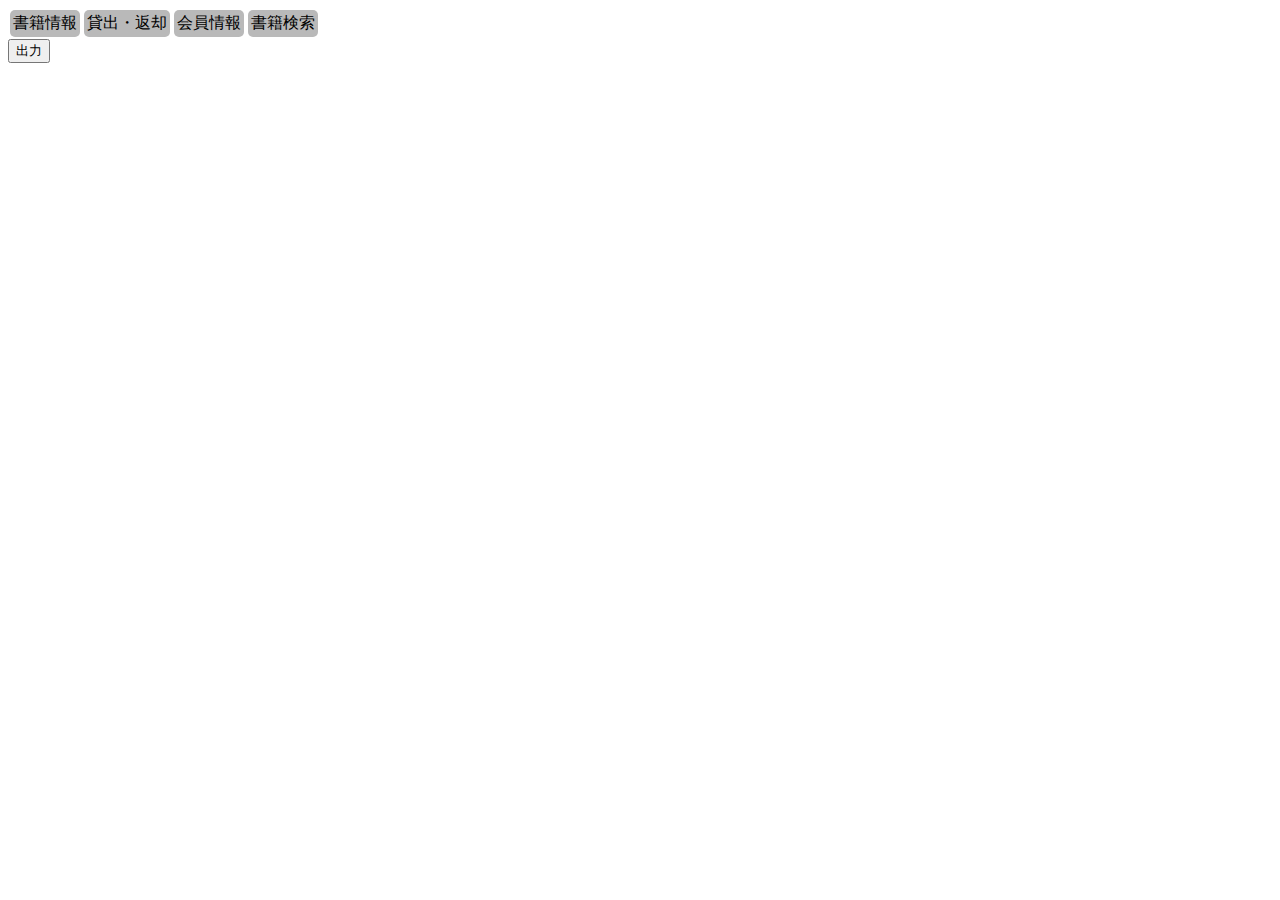
==== Local/index.html @ a81e8a87 "大移動" ====
<!DOCTYPE html>
<html lang="ja">

<head>
    <meta charset="UTF-8">
    <meta name="viewport" content="width=device-width, initial-scale=1.0">
    <meta http-equiv="X-UA-Compatible" content="ie=edge">
    <link rel="stylesheet" href="./style.css">
    <title>本貸し出しシステム簡易Web版</title>
</head>

<body>
    <nav>
        <ul>
            <li class="bookRegist">書籍情報</li>
            <li class="rental_return">貸出・返却</li>
            <li class="userRegist">会員情報</li>
            <li class="bookSearch">書籍検索</li>
        </ul>
    </nav>
    <section class="bookRegist">
        <table id="Book">
            <caption>書籍情報参照</caption>
            <thead>
                <tr>
                    <th>ISBN</th>
                    <th>タイトル</th>
                    <th>著者</th>
                    <th>発行年月日</th>
                    <th>分類コード</th>
                </tr>
            </thead>
            <tbody>
            </tbody>
            <tfoot>
                <tr>
                    <td colspan="5" id="bookRegistShow">
                        <span class="triangle"></span>
                    </td>
                </tr>
                <form name="bookRegistForm">
                    <tr style="display:none;" class="bookRegistForm">
                        <td><input type="number" name="ISBN"></td>
                        <td><input type="text" name="index"></td>
                        <td><input type="text" name="actor"></td>
                        <td><input type="date" name="date"></td>
                        <td><input type="number" name="code" max="999" placeholder="0"></td>
                    </tr>
                    <tr style="display:none;" class="bookRegistForm">
                        <td colspan="5" class="submit">
                            <input type="button" value="登録" onclick="bookRegist()">
                        </td>
                    </tr>
                </form>
            </tfoot>
        </table>
        <table id="Detail">
            <caption>ユニーク書籍</caption>
            <thead>
                <tr>
                    <th>シリアル</th>
                    <th>借主</th>
                    <th>貸出日</th>
                </tr>
            </thead>
            <tbody>
            </tbody>
            <tfoot>
                <form name="serialRegistForm">
                    <tr>
                        <td><input type="number" name="serial"></td>
                        <td class="submit">
                            <input type="button" value="登録" onclick="serialRegist()">
                        </td>
                        <td></td>
                    </tr>
                </form>
            </tfoot>
        </table>
    </section>
    <section class="rental_return">
        <form name="rental_returnForm">
            <table>
                <caption>貸出・返却登録用フォーム</caption>
                <tbody>
                    <tr>
                        <th>会員番号</th>
                        <td><input type="numer" name="iden"></td>
                    </tr>
                    <tr>
                        <th>ISBN</th>
                        <td><input type="number" name="ISBN"></td>
                    </tr>
                    <tr>
                        <th>シリアル</th>
                        <td><input type="number" name="serial"></td>
                    </tr>
                </tbody>
                <tfoot>
                    <tr>
                        <td>
                        </td>
                        <td class="submit">
                            <input type="button" value="貸出" onclick="Rental()">
                            <input type="button" value="返却" onclick="Return()">
                        </td>
                    </tr>
                </tfoot>
            </table>
        </form>
    </section>
    <section class="userRegist">
        <table id="Person">
            <caption>会員登録用フォーム</caption>
            <thead>
                <tr>
                    <th>名前</th>
                    <th>住所</th>
                    <th>電話番号</th>
                    <th>メールアドレス</th>
                    <th>会員番号</th>
                </tr>
            </thead>
            <tbody>
            </tbody>
            <tfoot>
                <tr>
                    <td colspan="5" id="userRegistShow">
                        <span class="triangle"></span>
                    </td>
                </tr>
                <form name="userRegistForm">
                    <tr style="display:none;" class="userRegistForm">
                        <td><input type="text" name="Name"></td>
                        <td><input type="text" name="address"></td>
                        <td><input type="text" name="tel"></td>
                        <td><input type="text" name="email"></td>
                        <td></td>
                    </tr>
                    <tr style="display:none;" class="userRegistForm">
                        <td colspan="5" class="submit">
                            <input type="button" value="登録" onclick="userRegist()">
                        </td>
                    </tr>
                </form>
            </tfoot>
        </table>
    </section>
    <section class="bookSearch">
        <form name="bookSearchForm">
            <table>
                <caption>本検索用フォーム</caption>
                <tbody>
                    <tr>
                        <th>タイトルの一部</th>
                        <td><input type="text" name="index"></td>
                    </tr>
                    <tr>
                        <th>作者名の一部</th>
                        <td><input type="text" name="actor"></td>
                    </tr>
                    <!--
                    <tr>
                        <td>
                            <input type="radio" name="andor" id="AND_radio" value="AND">
                            <label for="AND_radio">AND</label>
                        </td>
                        <td>
                            <input type="radio" name="andor" id="OR_radio" value="OR">
                            <label for="OR_radio">OR</label>
                        </td>
                    </tr>-->
                </tbody>
                <tfoot>
                    <tr>
                        <td colspan="2" class="submit">
                            <input type="button" value="検索" onclick="search()">
                        </td>
                    </tr>
                </tfoot>
            </table>
        </form>
        <div class="resultArea"></div>
    </section>
    <input type="button" value="出力" onclick="output()"><br>
    <textarea id="exportArea" readonly style="display:none;"></textarea>
    <script src="./index.js"></script>
</body>

</html>
---- Local/style.css ----
table {
    border: 1px solid black;
    table-layout: fixed;
    border-collapse: collapse;
}
ul {
    padding: 0px;
    margin: 0px;
    list-style-type: none;
    display: flex;
}
li {
    margin: 2px;
    padding: 3px;
    background-color: rgb(185, 185, 185);
    border-radius: 5px;
    cursor: pointer;
}
li:hover,li.selected{
    background-color: rgb(90, 90, 90);
    color: white;
}
table{
    width: auto;
}
table tbody tr.selected,table#Book tbody tr:hover{
    background-color: rgb(179, 179, 179);
}
.resultArea table{
    width: 1000px;
}
input {
    width: auto;
}
input[type="radio"]{
    width: 10px;
}
td{
    text-align: center;
}
td.submit {
    text-align: end;
}
.submit input {
    width: auto;
}
tfoot input {
    width: 140px;
}
textarea {
    width: 90vw;
    height: 25em;
}
.triangle{
    position: relative;
    width: 0;
    height: 0;
    top: 20px;
    border-left: 10px solid transparent;
    border-right: 10px solid transparent;
    border-top: 10px solid rgb(0, 0, 0);
}
.showed .triangle{
    position: relative;
    width: 0;
    height: 0;
    top: -20px;
    border-top: 0px;
    border-left: 10px solid transparent;
    border-right: 10px solid transparent;
    border-bottom: 10px solid rgb(0, 0, 0);
}
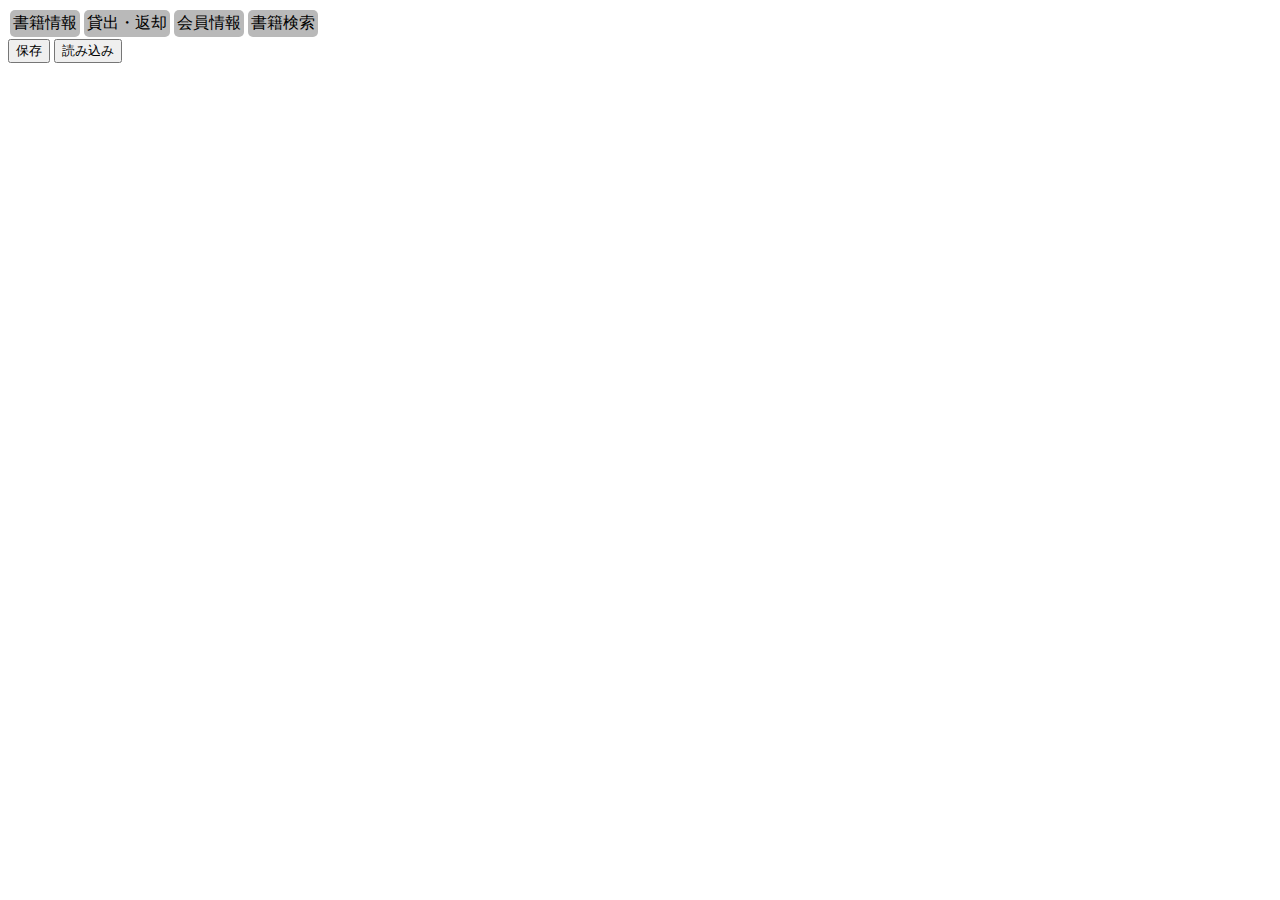
==== commit a9dc553c: "theadなんてなかった。いいね？" ====
--- a/Local/index.html
+++ b/Local/index.html
@@ -9,7 +9,7 @@
     <title>本貸し出しシステム簡易Web版</title>
 </head>
 
-<body>
+<body class="unselected">
     <nav>
         <ul>
             <li class="bookRegist">書籍情報</li>
@@ -18,172 +18,139 @@
             <li class="bookSearch">書籍検索</li>
         </ul>
     </nav>
-    <section class="bookRegist">
-        <table id="Book">
-            <caption>書籍情報参照</caption>
-            <thead>
-                <tr>
-                    <th>ISBN</th>
-                    <th>タイトル</th>
-                    <th>著者</th>
-                    <th>発行年月日</th>
-                    <th>分類コード</th>
-                </tr>
-            </thead>
-            <tbody>
-            </tbody>
-            <tfoot>
-                <tr>
-                    <td colspan="5" id="bookRegistShow">
-                        <span class="triangle"></span>
-                    </td>
-                </tr>
-                <form name="bookRegistForm">
-                    <tr style="display:none;" class="bookRegistForm">
-                        <td><input type="number" name="ISBN"></td>
-                        <td><input type="text" name="index"></td>
-                        <td><input type="text" name="actor"></td>
-                        <td><input type="date" name="date"></td>
-                        <td><input type="number" name="code" max="999" placeholder="0"></td>
-                    </tr>
-                    <tr style="display:none;" class="bookRegistForm">
-                        <td colspan="5" class="submit">
-                            <input type="button" value="登録" onclick="bookRegist()">
-                        </td>
-                    </tr>
-                </form>
-            </tfoot>
-        </table>
-        <table id="Detail">
-            <caption>ユニーク書籍</caption>
-            <thead>
-                <tr>
-                    <th>シリアル</th>
-                    <th>借主</th>
-                    <th>貸出日</th>
-                </tr>
-            </thead>
-            <tbody>
-            </tbody>
-            <tfoot>
-                <form name="serialRegistForm">
-                    <tr>
-                        <td><input type="number" name="serial"></td>
-                        <td class="submit">
-                            <input type="button" value="登録" onclick="serialRegist()">
-                        </td>
-                        <td></td>
-                    </tr>
-                </form>
-            </tfoot>
-        </table>
-    </section>
-    <section class="rental_return">
-        <form name="rental_returnForm">
-            <table>
-                <caption>貸出・返却登録用フォーム</caption>
+    <main>
+        <section class="bookRegist">
+            <table id="Book">
                 <tbody>
-                    <tr>
-                        <th>会員番号</th>
-                        <td><input type="numer" name="iden"></td>
-                    </tr>
-                    <tr>
-                        <th>ISBN</th>
-                        <td><input type="number" name="ISBN"></td>
-                    </tr>
-                    <tr>
-                        <th>シリアル</th>
-                        <td><input type="number" name="serial"></td>
-                    </tr>
                 </tbody>
                 <tfoot>
                     <tr>
-                        <td>
-                        </td>
-                        <td class="submit">
-                            <input type="button" value="貸出" onclick="Rental()">
-                            <input type="button" value="返却" onclick="Return()">
+                        <td colspan="5" id="bookRegistShow">
+                            <span class="triangle"></span>
                         </td>
                     </tr>
+                    <form name="bookRegistForm">
+                        <tr style="display:none;" class="bookRegistForm">
+                            <td><input type="number" name="ISBN"></td>
+                            <td><input type="text" name="index"></td>
+                            <td><input type="text" name="actor"></td>
+                            <td><input type="date" name="date"></td>
+                            <td><input type="number" name="code" max="999" placeholder="0"></td>
+                        </tr>
+                        <tr style="display:none;" class="bookRegistForm">
+                            <td colspan="5" class="submit">
+                                <input type="button" value="登録" onclick="bookRegist()">
+                            </td>
+                        </tr>
+                    </form>
                 </tfoot>
             </table>
-        </form>
-    </section>
-    <section class="userRegist">
-        <table id="Person">
-            <caption>会員登録用フォーム</caption>
-            <thead>
-                <tr>
-                    <th>名前</th>
-                    <th>住所</th>
-                    <th>電話番号</th>
-                    <th>メールアドレス</th>
-                    <th>会員番号</th>
-                </tr>
-            </thead>
-            <tbody>
-            </tbody>
-            <tfoot>
-                <tr>
-                    <td colspan="5" id="userRegistShow">
-                        <span class="triangle"></span>
-                    </td>
-                </tr>
-                <form name="userRegistForm">
-                    <tr style="display:none;" class="userRegistForm">
-                        <td><input type="text" name="Name"></td>
-                        <td><input type="text" name="address"></td>
-                        <td><input type="text" name="tel"></td>
-                        <td><input type="text" name="email"></td>
-                        <td></td>
+            <table id="Detail">
+                <thead>
+                    <tr>
+                        <th>シリアル</th>
+                        <th>借主</th>
+                        <th>貸出日</th>
                     </tr>
-                    <tr style="display:none;" class="userRegistForm">
-                        <td colspan="5" class="submit">
-                            <input type="button" value="登録" onclick="userRegist()">
-                        </td>
-                    </tr>
-                </form>
-            </tfoot>
-        </table>
-    </section>
-    <section class="bookSearch">
-        <form name="bookSearchForm">
-            <table>
-                <caption>本検索用フォーム</caption>
+                </thead>
                 <tbody>
-                    <tr>
-                        <th>タイトルの一部</th>
-                        <td><input type="text" name="index"></td>
-                    </tr>
-                    <tr>
-                        <th>作者名の一部</th>
-                        <td><input type="text" name="actor"></td>
-                    </tr>
-                    <!--
-                    <tr>
-                        <td>
-                            <input type="radio" name="andor" id="AND_radio" value="AND">
-                            <label for="AND_radio">AND</label>
-                        </td>
-                        <td>
-                            <input type="radio" name="andor" id="OR_radio" value="OR">
-                            <label for="OR_radio">OR</label>
-                        </td>
-                    </tr>-->
+                </tbody>
+                <tfoot>
+                    <form name="serialRegistForm">
+                        <tr>
+                            <td><input type="number" name="serial"></td>
+                            <td class="submit" colspan="2">
+                                <input type="button" value="登録" onclick="serialRegist()">
+                            </td>
+                        </tr>
+                    </form>
+                </tfoot>
+            </table>
+        </section>
+        <section class="rental_return">
+            <form name="rental_returnForm">
+                <table>
+                    <tbody>
+                        <tr>
+                            <th>会員番号</th>
+                            <td><input type="numer" name="iden"></td>
+                        </tr>
+                        <tr>
+                            <th>ISBN</th>
+                            <td><input type="number" name="ISBN"></td>
+                        </tr>
+                        <tr>
+                            <th>シリアル</th>
+                            <td><input type="number" name="serial"></td>
+                        </tr>
+                    </tbody>
+                    <tfoot>
+                        <tr>
+                            <td>
+                            </td>
+                            <td class="submit">
+                                <input type="button" value="貸出" onclick="Rental()">
+                                <input type="button" value="返却" onclick="Return()">
+                            </td>
+                        </tr>
+                    </tfoot>
+                </table>
+            </form>
+        </section>
+        <section class="userRegist">
+            <table id="Person">
+                <tbody>
                 </tbody>
                 <tfoot>
                     <tr>
-                        <td colspan="2" class="submit">
-                            <input type="button" value="検索" onclick="search()">
+                        <td colspan="5" id="userRegistShow">
+                            <span class="triangle"></span>
                         </td>
                     </tr>
+                    <form name="userRegistForm">
+                        <tr style="display:none;" class="userRegistForm">
+                            <td><input type="text" name="Name"></td>
+                            <td><input type="text" name="address"></td>
+                            <td><input type="text" name="tel"></td>
+                            <td><input type="text" name="email"></td>
+                            <td></td>
+                        </tr>
+                        <tr style="display:none;" class="userRegistForm">
+                            <td colspan="5" class="submit">
+                                <input type="button" value="登録" onclick="userRegist()">
+                            </td>
+                        </tr>
+                    </form>
                 </tfoot>
             </table>
-        </form>
-        <div class="resultArea"></div>
-    </section>
-    <input type="button" value="出力" onclick="output()"><br>
-    <textarea id="exportArea" readonly style="display:none;"></textarea>
+        </section>
+        <section class="bookSearch">
+            <form name="bookSearchForm">
+                <table>
+                    <tbody>
+                        <tr>
+                            <th>タイトルの一部</th>
+                            <td><input type="text" name="index"></td>
+                        </tr>
+                        <tr>
+                            <th>作者名の一部</th>
+                            <td><input type="text" name="actor"></td>
+                        </tr>
+                    </tbody>
+                    <tfoot>
+                        <tr>
+                            <td colspan="2" class="submit">
+                                <input type="button" value="検索" onclick="search()">
+                            </td>
+                        </tr>
+                    </tfoot>
+                </table>
+            </form>
+            <div class="resultArea"></div>
+        </section>
+    </main>
+    <input type="button" value="保存" onclick="save()">
+    <input type="button" value="読み込み" onclick="load()">
     <script src="./index.js"></script>
 </body>
 
